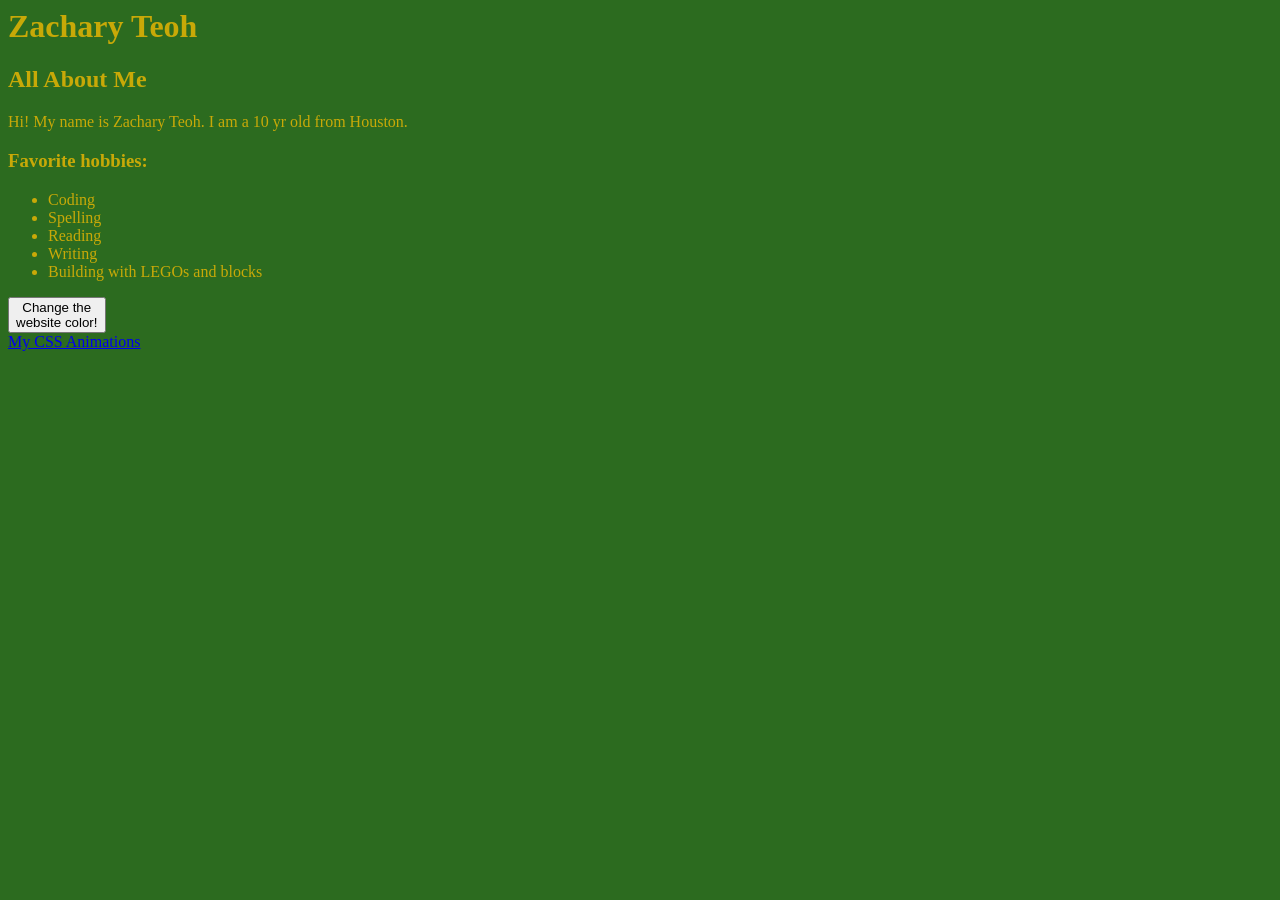
==== index.html @ f90beea4 "made it nicer" ====
<head>
    <title> Learning Playground </title>
    <link rel="stylesheet" href="style.css">
    
</head>

<body id = "html_body">
    <h1> Zachary Teoh </h1>
    <h2 id="aboutmesection"> All About Me</h2>  
    <p> Hi! My name is Zachary Teoh. I am a 10 yr old from Houston. <br>
    </p>
    <h3>Favorite hobbies:</h3>
    <ul>
        <li>Coding</li>
        <li>Spelling</li>
        <li>Reading</li>
        <li>Writing</li>
        <li>Building with LEGOs and blocks</li>
    </ul>
    <button id="backgroundchanger">Change the <br> website color!</button>
    <br>
    <a href ="css_animation.html">My CSS Animations</a>
    <script src="index.js"></script>
</body>
---- style.css ----
body{
    font-family: Times New Roman;
    color: rgba(254, 190, 0, 0.746);
    background-color: rgb(44, 107, 31);
}
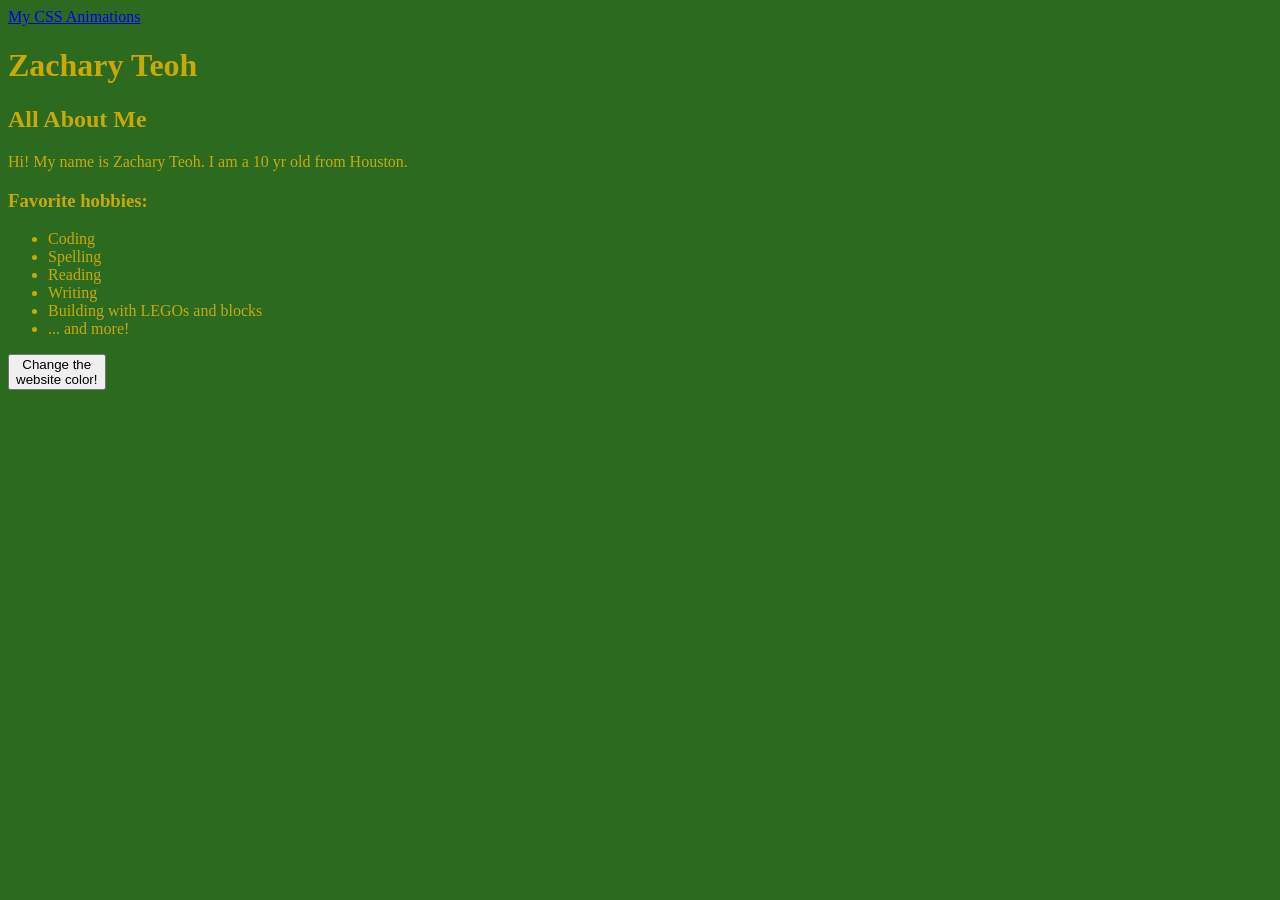
==== commit 272fad00: "fixed animation and home page" ====
--- a/index.html
+++ b/index.html
@@ -5,6 +5,7 @@
 </head>
 
 <body id = "html_body">
+    <a href ="css_animation.html">My CSS Animations</a> <br>
     <h1> Zachary Teoh </h1>
     <h2 id="aboutmesection"> All About Me</h2>  
     <p> Hi! My name is Zachary Teoh. I am a 10 yr old from Houston. <br>
@@ -16,9 +17,9 @@
         <li>Reading</li>
         <li>Writing</li>
         <li>Building with LEGOs and blocks</li>
+        <li> ... and more!</li>
     </ul>
     <button id="backgroundchanger">Change the <br> website color!</button>
     <br>
-    <a href ="css_animation.html">My CSS Animations</a>
     <script src="index.js"></script>
 </body>
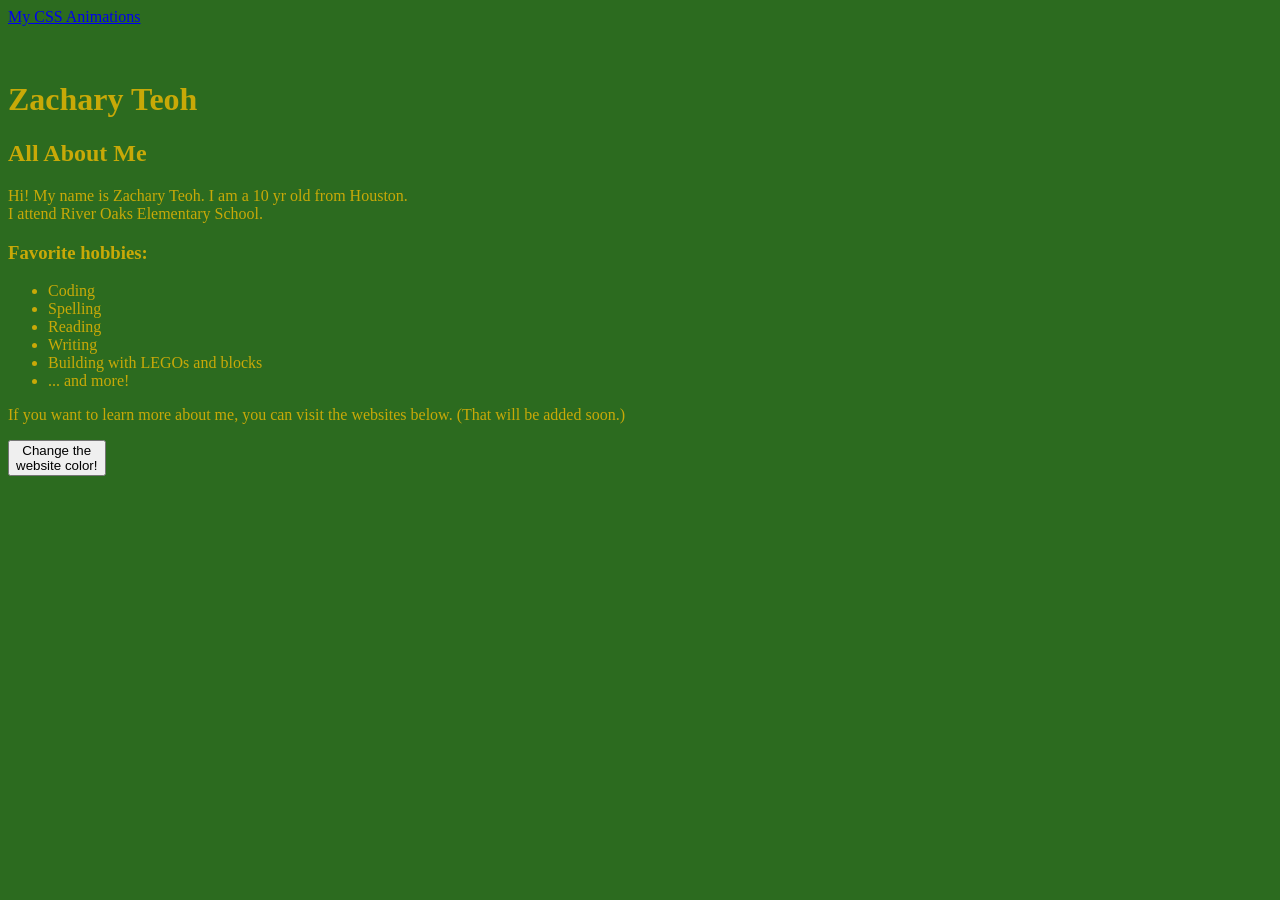
==== commit 0a238cb9: "more animations" ====
--- a/index.html
+++ b/index.html
@@ -1,14 +1,14 @@
 <head>
-    <title> Learning Playground </title>
+    <title> ZT's Blog/ </title>
     <link rel="stylesheet" href="style.css">
     
 </head>
 
 <body id = "html_body">
-    <a href ="css_animation.html">My CSS Animations</a> <br>
+    <a href ="css_animation.html">My CSS Animations</a> <p> </p> <br>
     <h1> Zachary Teoh </h1>
     <h2 id="aboutmesection"> All About Me</h2>  
-    <p> Hi! My name is Zachary Teoh. I am a 10 yr old from Houston. <br>
+    <p> Hi! My name is Zachary Teoh. I am a 10 yr old from Houston. <br> I attend River Oaks Elementary School.
     </p>
     <h3>Favorite hobbies:</h3>
     <ul>
@@ -19,6 +19,7 @@
         <li>Building with LEGOs and blocks</li>
         <li> ... and more!</li>
     </ul>
+    <p> If you want to learn more about me, you can visit the websites below. (That will be added soon.) </p>
     <button id="backgroundchanger">Change the <br> website color!</button>
     <br>
     <script src="index.js"></script>
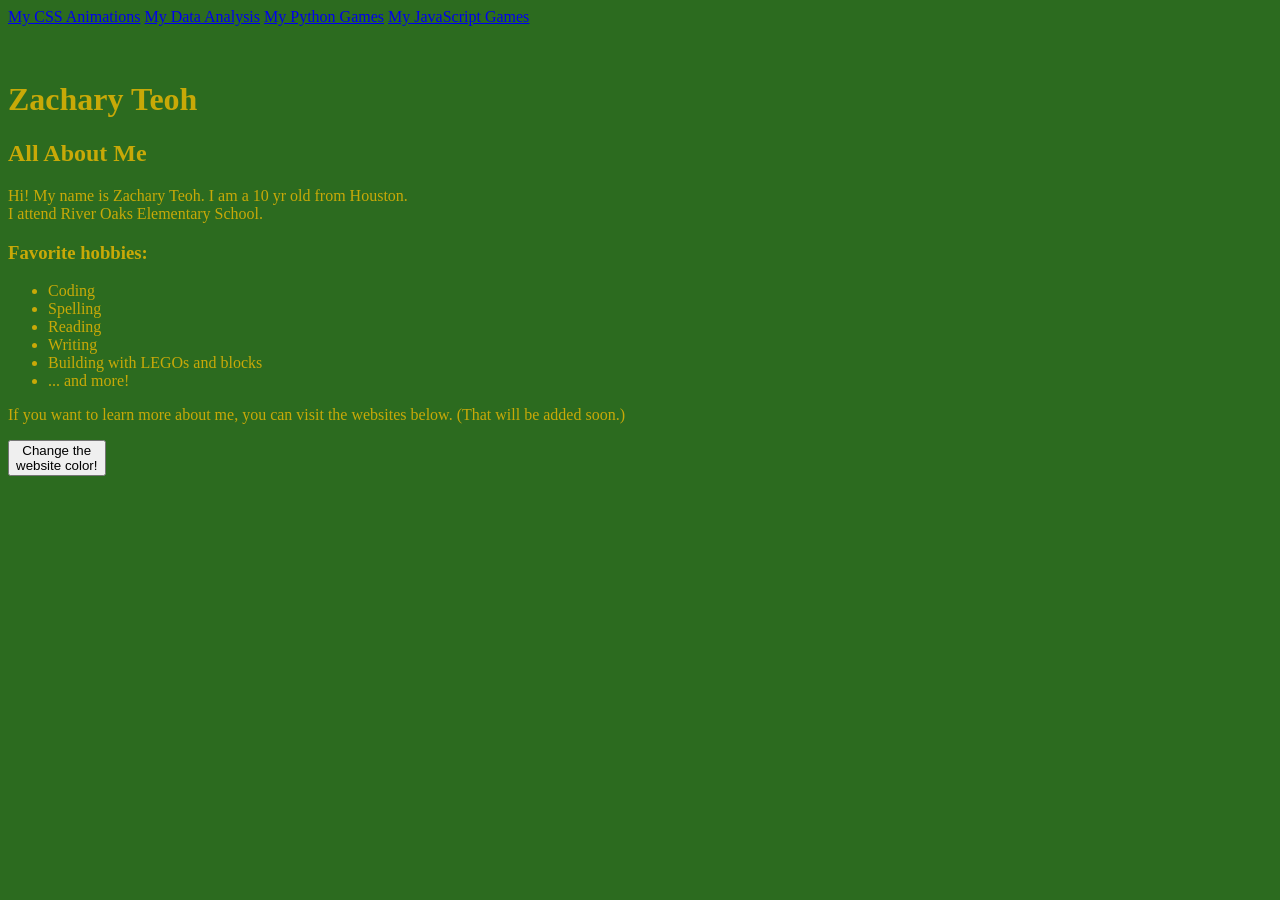
==== commit deadc465: "added pages" ====
--- a/index.html
+++ b/index.html
@@ -1,11 +1,15 @@
 <head>
-    <title> ZT's Blog/ </title>
+    <title> Home Page </title>
     <link rel="stylesheet" href="style.css">
     
 </head>
 
 <body id = "html_body">
-    <a href ="css_animation.html">My CSS Animations</a> <p> </p> <br>
+    <a href ="css_animation.html">My CSS Animations</a> 
+    <a href ="data_analysis.html">My Data Analysis</a>
+    <a href ="python_game.html">My Python Games</a>
+    <a href ="js_game.html">My JavaScript Games</a>
+    <p> </p> <br>
     <h1> Zachary Teoh </h1>
     <h2 id="aboutmesection"> All About Me</h2>  
     <p> Hi! My name is Zachary Teoh. I am a 10 yr old from Houston. <br> I attend River Oaks Elementary School.
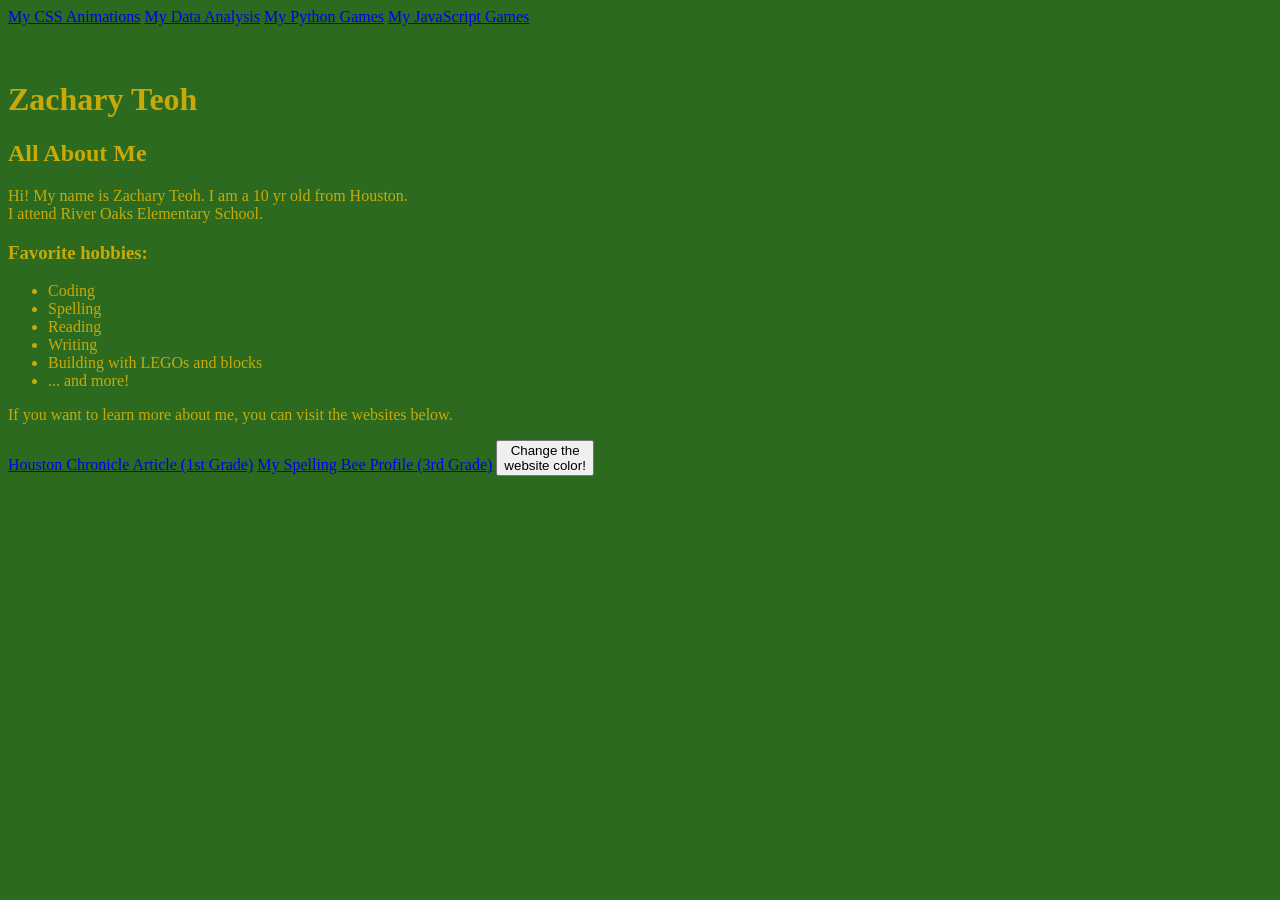
==== commit a5fa7b5f: "added links about me" ====
--- a/index.html
+++ b/index.html
@@ -23,7 +23,9 @@
         <li>Building with LEGOs and blocks</li>
         <li> ... and more!</li>
     </ul>
-    <p> If you want to learn more about me, you can visit the websites below. (That will be added soon.) </p>
+    <p> If you want to learn more about me, you can visit the websites below. </p>
+    <a href = "https://www.houstonchronicle.com/news/houston-texas/education/article/river-oaks-elementary-1st-grader-wins-hisd-18667955.php"> Houston Chronicle Article (1st Grade)</a>
+    <a href = "https://spellingbee.com/speller-summary/214"> My Spelling Bee Profile (3rd Grade)</a>
     <button id="backgroundchanger">Change the <br> website color!</button>
     <br>
     <script src="index.js"></script>
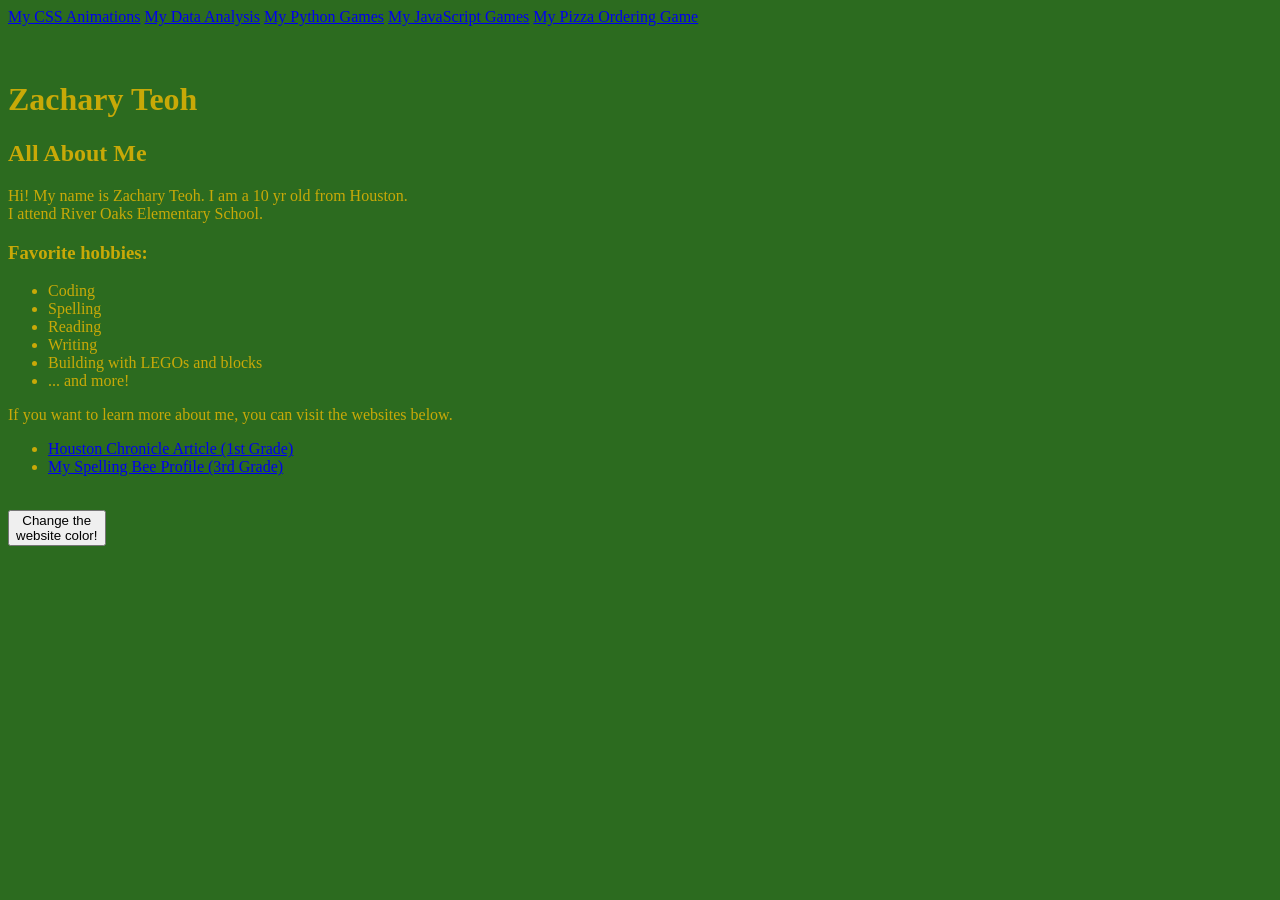
==== commit 1dd7b1c3: "fixing website and adding pizza ordering game page" ====
--- a/index.html
+++ b/index.html
@@ -9,6 +9,7 @@
     <a href ="data_analysis.html">My Data Analysis</a>
     <a href ="python_game.html">My Python Games</a>
     <a href ="js_game.html">My JavaScript Games</a>
+    <a href ="pizza.html">My Pizza Ordering Game</a>
     <p> </p> <br>
     <h1> Zachary Teoh </h1>
     <h2 id="aboutmesection"> All About Me</h2>  
@@ -24,8 +25,11 @@
         <li> ... and more!</li>
     </ul>
     <p> If you want to learn more about me, you can visit the websites below. </p>
-    <a href = "https://www.houstonchronicle.com/news/houston-texas/education/article/river-oaks-elementary-1st-grader-wins-hisd-18667955.php"> Houston Chronicle Article (1st Grade)</a>
-    <a href = "https://spellingbee.com/speller-summary/214"> My Spelling Bee Profile (3rd Grade)</a>
+    <ul>
+        <li><a href = "https://www.houstonchronicle.com/news/houston-texas/education/article/river-oaks-elementary-1st-grader-wins-hisd-18667955.php"> Houston Chronicle Article (1st Grade)</a></li>
+        <li><a href = "https://spellingbee.com/speller-summary/214"> My Spelling Bee Profile (3rd Grade)</a></li>
+    </ul>
+    <br>
     <button id="backgroundchanger">Change the <br> website color!</button>
     <br>
     <script src="index.js"></script>
